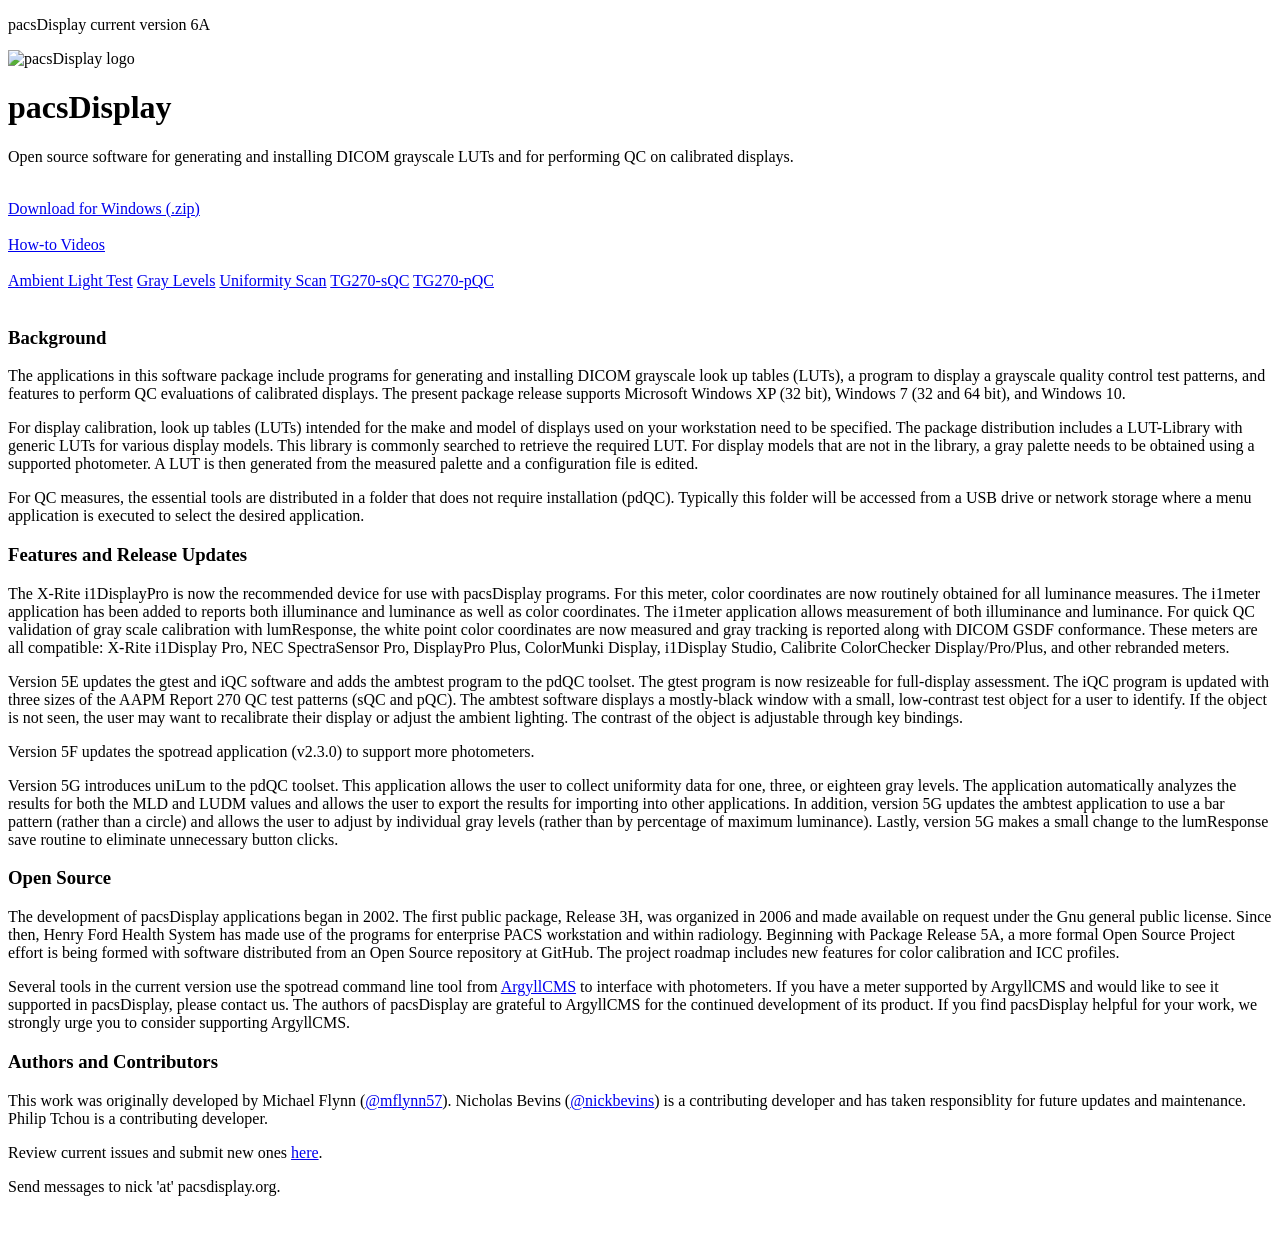
==== index.html @ 5547614a "Update with link to pdQC 6A" ====
<!DOCTYPE html>
<html>
<head>
	<!-- Standard Meta -->
	<meta charset="UTF-8">
	<meta name="viewport" content="width=device-width, initial-scale=1.0">
	<meta name="keywords" content="pacsDisplay, Monitor Calibration, DICOM GSDF">
	<meta name="description" content="Homepage for pacsDisplay, an open source software for generating and installing DICOM grayscale LUTs, and for performing QC on DICOM-calibrated displays.">
	<meta name="author" content="Nick Bevins, Mike Flynn">
	<meta name="robots" content="index, follow">

	<!-- Site Properities -->
	<title>pacsDisplay</title>
	<link rel="icon" href="images/pdbw.ico" type="image/x-icon">

	<link rel="stylesheet" type="text/css" href="index.css">

</head>
<body>

<!-- Masthead -->
<div class="headerfooter header-hero">
	<div class="mast">
		<p class="mastdivide">
			pacsDisplay
			<span class="version-badge">current version 6A</span>
		</p>
		<div>
			<img class="topimage" src="images/pdlogobw.png" alt="pacsDisplay logo" />
			<div>
				<h1 class="cover">pacsDisplay</h1>
				<p>Open source software for generating and installing DICOM grayscale LUTs and for performing QC on calibrated displays.</p>
				<br>
				<a href="download.html">Download for Windows (.zip)</a>
				<br><br>
				<a href="howtos.html">How-to Videos</a>
				<br><br>
				<div class="header-links">
					<a href="ambtest.html">Ambient Light Test</a>
					<a href="grays.html">Gray Levels</a>
					<a href="scan.html">Uniformity Scan</a>
					<a href="sqc.html">TG270-sQC</a>
					<a href="pqc.html">TG270-pQC</a>
				</div>
				<br>
			</div>
		</div>
	</div>
</div>

<!-- Main content -->
<div class="section mainbody">
	<h3 class="divide">Background</h3>
		<p>The applications in this software package include programs for generating and installing DICOM grayscale look up tables (LUTs), a program to display a grayscale quality control test patterns, and features to perform QC evaluations of calibrated displays. The present package release supports Microsoft Windows XP (32 bit), Windows 7 (32 and 64 bit), and Windows 10.</p>
		
		<p>For display calibration, look up tables (LUTs) intended for the make and model of displays used on your workstation need to be specified. The package distribution includes a LUT-Library with generic LUTs for various display models. This library is commonly searched to retrieve the required LUT. For display models that are not in the library, a gray palette needs to be obtained using a supported photometer. A LUT is then generated from the measured palette and a configuration file is edited.</p>
		
		<p>For QC measures, the essential tools are distributed in a folder that does not require installation (pdQC). Typically this folder will be accessed from a USB drive or network storage where a menu application is executed to select the desired application.</p>

	<h3 class="divide">Features and Release Updates</h3>

		<p>The X-Rite i1DisplayPro is now the recommended device for use with pacsDisplay programs. For this meter, color coordinates are now routinely obtained for all luminance measures. The i1meter application has been added to reports both illuminance and luminance as well as color coordinates. The i1meter application allows measurement of both illuminance and luminance. For quick QC validation of gray scale calibration with lumResponse, the white point color coordinates are now measured and gray tracking is reported along with DICOM GSDF conformance. These meters are all compatible: X-Rite i1Display Pro, NEC SpectraSensor Pro, DisplayPro Plus, ColorMunki Display, i1Display Studio, Calibrite ColorChecker Display/Pro/Plus, and other rebranded meters.</p>
	
		<p>Version 5E updates the gtest and iQC software and adds the ambtest program to the pdQC toolset. The gtest program is now resizeable for full-display assessment. The iQC program is updated with three sizes of the AAPM Report 270 QC test patterns (sQC and pQC). The ambtest software displays a mostly-black window with a small, low-contrast test object for a user to identify. If the object is not seen, the user may want to recalibrate their display or adjust the ambient lighting. The contrast of the object is adjustable through key bindings.</p>
	
		<p>Version 5F updates the spotread application (v2.3.0) to support more photometers.</p>
	
		<p>Version 5G introduces uniLum to the pdQC toolset. This application allows the user to collect uniformity data for one, three, or eighteen gray levels. The application automatically analyzes the results for both the MLD and LUDM values and allows the user to export the results for importing into other applications. In addition, version 5G updates the ambtest application to use a bar pattern (rather than a circle) and allows the user to adjust by individual gray levels (rather than by percentage of maximum luminance). Lastly, version 5G makes a small change to the lumResponse save routine to eliminate unnecessary button clicks.</p>

	<h3 class="divide">Open Source</h3>

		<p>The development of pacsDisplay applications began in 2002. The first public package, Release 3H, was organized in 2006 and made available on request under the Gnu general public license. Since then, Henry Ford Health System has made use of the programs for enterprise PACS workstation and within radiology. Beginning with Package Release 5A, a more formal Open Source Project effort is being formed with software distributed from an Open Source repository at GitHub. The project roadmap includes new features for color calibration and ICC profiles.</p>
	
		<p>Several tools in the current version use the spotread command line tool from <a href="https://www.argyllcms.com/">ArgyllCMS</a> to interface with photometers. If you have a meter supported by ArgyllCMS and would like to see it supported in pacsDisplay, please contact us. The authors of pacsDisplay are grateful to ArgyllCMS for the continued development of its product. If you find pacsDisplay helpful for your work, we strongly urge you to consider supporting ArgyllCMS.</p>  
</div>


<!-- About and contact section -->
<div class="headerfooter">
	<div class="centeredtext mast">
		<h3 class="mastdivide">Authors and Contributors</h3>

		<p>This work was originally developed by Michael Flynn (<a href="https://github.com/mflynn57">@mflynn57</a>). Nicholas Bevins (<a href="https://github.com/nickbevins">@nickbevins</a>) is a contributing developer and has taken responsiblity for future updates and maintenance. Philip Tchou is a contributing developer.</p>

		<p>Review current issues and submit new ones <a href="https://github.com/pacsdisplay/pacsdisplay/issues">here</a>.</p>
		
		<p>Send messages to nick 'at' pacsdisplay.org.</p>
		<br>

</div>
  
</body>
</html>
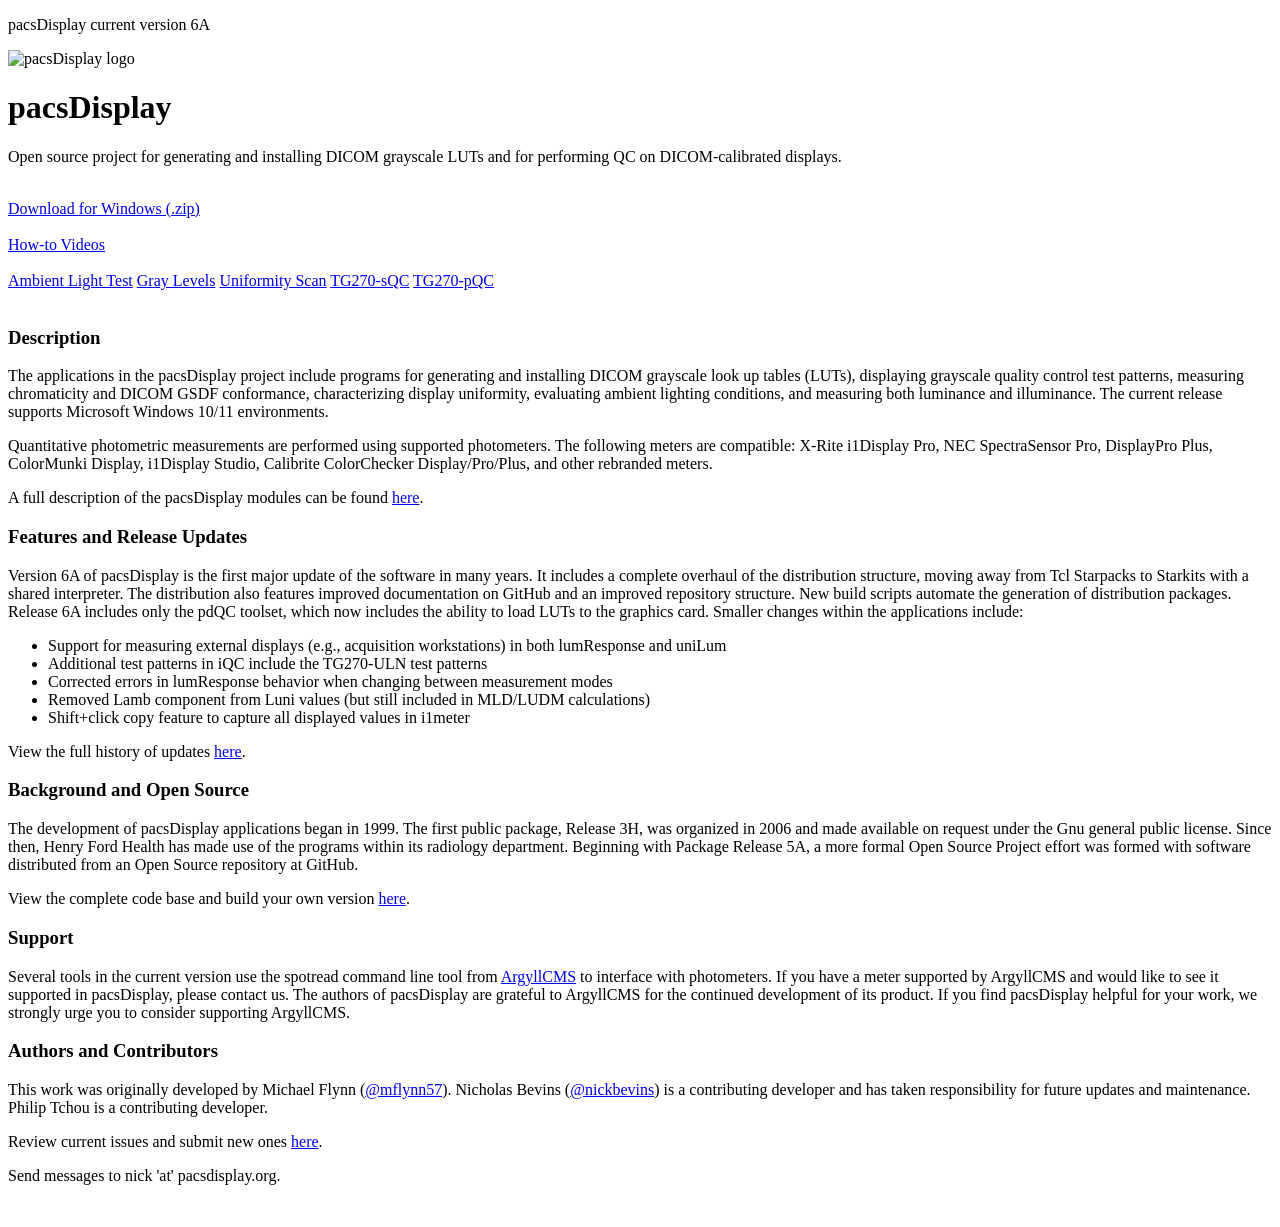
==== commit 5bc291ea: "Udpate for 6A and restructured Github page" ====
--- a/index.html
+++ b/index.html
@@ -4,8 +4,8 @@
 	<!-- Standard Meta -->
 	<meta charset="UTF-8">
 	<meta name="viewport" content="width=device-width, initial-scale=1.0">
-	<meta name="keywords" content="pacsDisplay, Monitor Calibration, DICOM GSDF">
-	<meta name="description" content="Homepage for pacsDisplay, an open source software for generating and installing DICOM grayscale LUTs, and for performing QC on DICOM-calibrated displays.">
+	<meta name="keywords" content="pacsDisplay, Monitor Calibration, Display Calibration, DICOM GSDF">
+	<meta name="description" content="Homepage for pacsDisplay, an open source project for generating and installing DICOM grayscale LUTs and for performing QC on DICOM-calibrated displays.">
 	<meta name="author" content="Nick Bevins, Mike Flynn">
 	<meta name="robots" content="index, follow">
 
@@ -29,7 +29,7 @@
 			<img class="topimage" src="images/pdlogobw.png" alt="pacsDisplay logo" />
 			<div>
 				<h1 class="cover">pacsDisplay</h1>
-				<p>Open source software for generating and installing DICOM grayscale LUTs and for performing QC on calibrated displays.</p>
+				<p>Open source project for generating and installing DICOM grayscale LUTs and for performing QC on DICOM-calibrated displays.</p>
 				<br>
 				<a href="download.html">Download for Windows (.zip)</a>
 				<br><br>
@@ -50,27 +50,36 @@
 
 <!-- Main content -->
 <div class="section mainbody">
-	<h3 class="divide">Background</h3>
-		<p>The applications in this software package include programs for generating and installing DICOM grayscale look up tables (LUTs), a program to display a grayscale quality control test patterns, and features to perform QC evaluations of calibrated displays. The present package release supports Microsoft Windows XP (32 bit), Windows 7 (32 and 64 bit), and Windows 10.</p>
-		
-		<p>For display calibration, look up tables (LUTs) intended for the make and model of displays used on your workstation need to be specified. The package distribution includes a LUT-Library with generic LUTs for various display models. This library is commonly searched to retrieve the required LUT. For display models that are not in the library, a gray palette needs to be obtained using a supported photometer. A LUT is then generated from the measured palette and a configuration file is edited.</p>
-		
-		<p>For QC measures, the essential tools are distributed in a folder that does not require installation (pdQC). Typically this folder will be accessed from a USB drive or network storage where a menu application is executed to select the desired application.</p>
+	<h3 class="divide">Description</h3>
+		<p>The applications in the pacsDisplay project include programs for generating and installing DICOM grayscale look up tables (LUTs), displaying grayscale quality control test patterns, measuring chromaticity and DICOM GSDF conformance, characterizing display uniformity, evaluating ambient lighting conditions, and measuring both luminance and illuminance. The current release supports Microsoft Windows 10/11 environments.</p>
+
+		<p>Quantitative photometric measurements are performed using supported photometers. The following meters are compatible: X-Rite i1Display Pro, NEC SpectraSensor Pro, DisplayPro Plus, ColorMunki Display, i1Display Studio, Calibrite ColorChecker Display/Pro/Plus, and other rebranded meters.</p>
+
+		<p>A full description of the pacsDisplay modules can be found <a href="https://github.com/pacsdisplay/pacsdisplay/blob/master/docs/MODULES.md">here</a>.</p>
 
 	<h3 class="divide">Features and Release Updates</h3>
 
-		<p>The X-Rite i1DisplayPro is now the recommended device for use with pacsDisplay programs. For this meter, color coordinates are now routinely obtained for all luminance measures. The i1meter application has been added to reports both illuminance and luminance as well as color coordinates. The i1meter application allows measurement of both illuminance and luminance. For quick QC validation of gray scale calibration with lumResponse, the white point color coordinates are now measured and gray tracking is reported along with DICOM GSDF conformance. These meters are all compatible: X-Rite i1Display Pro, NEC SpectraSensor Pro, DisplayPro Plus, ColorMunki Display, i1Display Studio, Calibrite ColorChecker Display/Pro/Plus, and other rebranded meters.</p>
+		<p>Version 6A of pacsDisplay is the first major update of the software in many years. It includes a complete overhaul of the distribution structure, moving away from Tcl Starpacks to Starkits with a shared interpreter. The distribution also features improved documentation on GitHub and an improved repository structure. New build scripts automate the generation of distribution packages. Release 6A includes only the pdQC toolset, which now includes the ability to load LUTs to the graphics card. Smaller changes within the applications include:
+		<ul>
+			<li>Support for measuring external displays (e.g., acquisition workstations) in both lumResponse and uniLum</li>
+			<li>Additional test patterns in iQC include the TG270-ULN test patterns</li>
+			<li>Corrected errors in lumResponse behavior when changing between measurement modes</li>
+			<li>Removed Lamb component from Luni values (but still included in MLD/LUDM calculations)</li>
+			<li>Shift+click copy feature to capture all displayed values in i1meter</li>
+		</ul>
+
+		</p>
 	
-		<p>Version 5E updates the gtest and iQC software and adds the ambtest program to the pdQC toolset. The gtest program is now resizeable for full-display assessment. The iQC program is updated with three sizes of the AAPM Report 270 QC test patterns (sQC and pQC). The ambtest software displays a mostly-black window with a small, low-contrast test object for a user to identify. If the object is not seen, the user may want to recalibrate their display or adjust the ambient lighting. The contrast of the object is adjustable through key bindings.</p>
+		<p>View the full history of updates <a href="https://github.com/pacsdisplay/pacsdisplay/blob/master/CHANGELOG.md">here</a>.</p>
+
+	<h3 class="divide">Background and Open Source</h3>
+
+		<p>The development of pacsDisplay applications began in 1999. The first public package, Release 3H, was organized in 2006 and made available on request under the Gnu general public license. Since then, Henry Ford Health has made use of the programs within its radiology department. Beginning with Package Release 5A, a more formal Open Source Project effort was formed with software distributed from an Open Source repository at GitHub.</p>
+
+		<p>View the complete code base and build your own version <a href="https://github.com/pacsdisplay/pacsdisplay">here</a>.</p>
 	
-		<p>Version 5F updates the spotread application (v2.3.0) to support more photometers.</p>
-	
-		<p>Version 5G introduces uniLum to the pdQC toolset. This application allows the user to collect uniformity data for one, three, or eighteen gray levels. The application automatically analyzes the results for both the MLD and LUDM values and allows the user to export the results for importing into other applications. In addition, version 5G updates the ambtest application to use a bar pattern (rather than a circle) and allows the user to adjust by individual gray levels (rather than by percentage of maximum luminance). Lastly, version 5G makes a small change to the lumResponse save routine to eliminate unnecessary button clicks.</p>
+	<h3 class="divide">Support</h3>
 
-	<h3 class="divide">Open Source</h3>
-
-		<p>The development of pacsDisplay applications began in 2002. The first public package, Release 3H, was organized in 2006 and made available on request under the Gnu general public license. Since then, Henry Ford Health System has made use of the programs for enterprise PACS workstation and within radiology. Beginning with Package Release 5A, a more formal Open Source Project effort is being formed with software distributed from an Open Source repository at GitHub. The project roadmap includes new features for color calibration and ICC profiles.</p>
-	
 		<p>Several tools in the current version use the spotread command line tool from <a href="https://www.argyllcms.com/">ArgyllCMS</a> to interface with photometers. If you have a meter supported by ArgyllCMS and would like to see it supported in pacsDisplay, please contact us. The authors of pacsDisplay are grateful to ArgyllCMS for the continued development of its product. If you find pacsDisplay helpful for your work, we strongly urge you to consider supporting ArgyllCMS.</p>  
 </div>
 
@@ -80,7 +89,7 @@
 	<div class="centeredtext mast">
 		<h3 class="mastdivide">Authors and Contributors</h3>
 
-		<p>This work was originally developed by Michael Flynn (<a href="https://github.com/mflynn57">@mflynn57</a>). Nicholas Bevins (<a href="https://github.com/nickbevins">@nickbevins</a>) is a contributing developer and has taken responsiblity for future updates and maintenance. Philip Tchou is a contributing developer.</p>
+		<p>This work was originally developed by Michael Flynn (<a href="https://github.com/mflynn57">@mflynn57</a>). Nicholas Bevins (<a href="https://github.com/nickbevins">@nickbevins</a>) is a contributing developer and has taken responsibility for future updates and maintenance. Philip Tchou is a contributing developer.</p>
 
 		<p>Review current issues and submit new ones <a href="https://github.com/pacsdisplay/pacsdisplay/issues">here</a>.</p>
 		
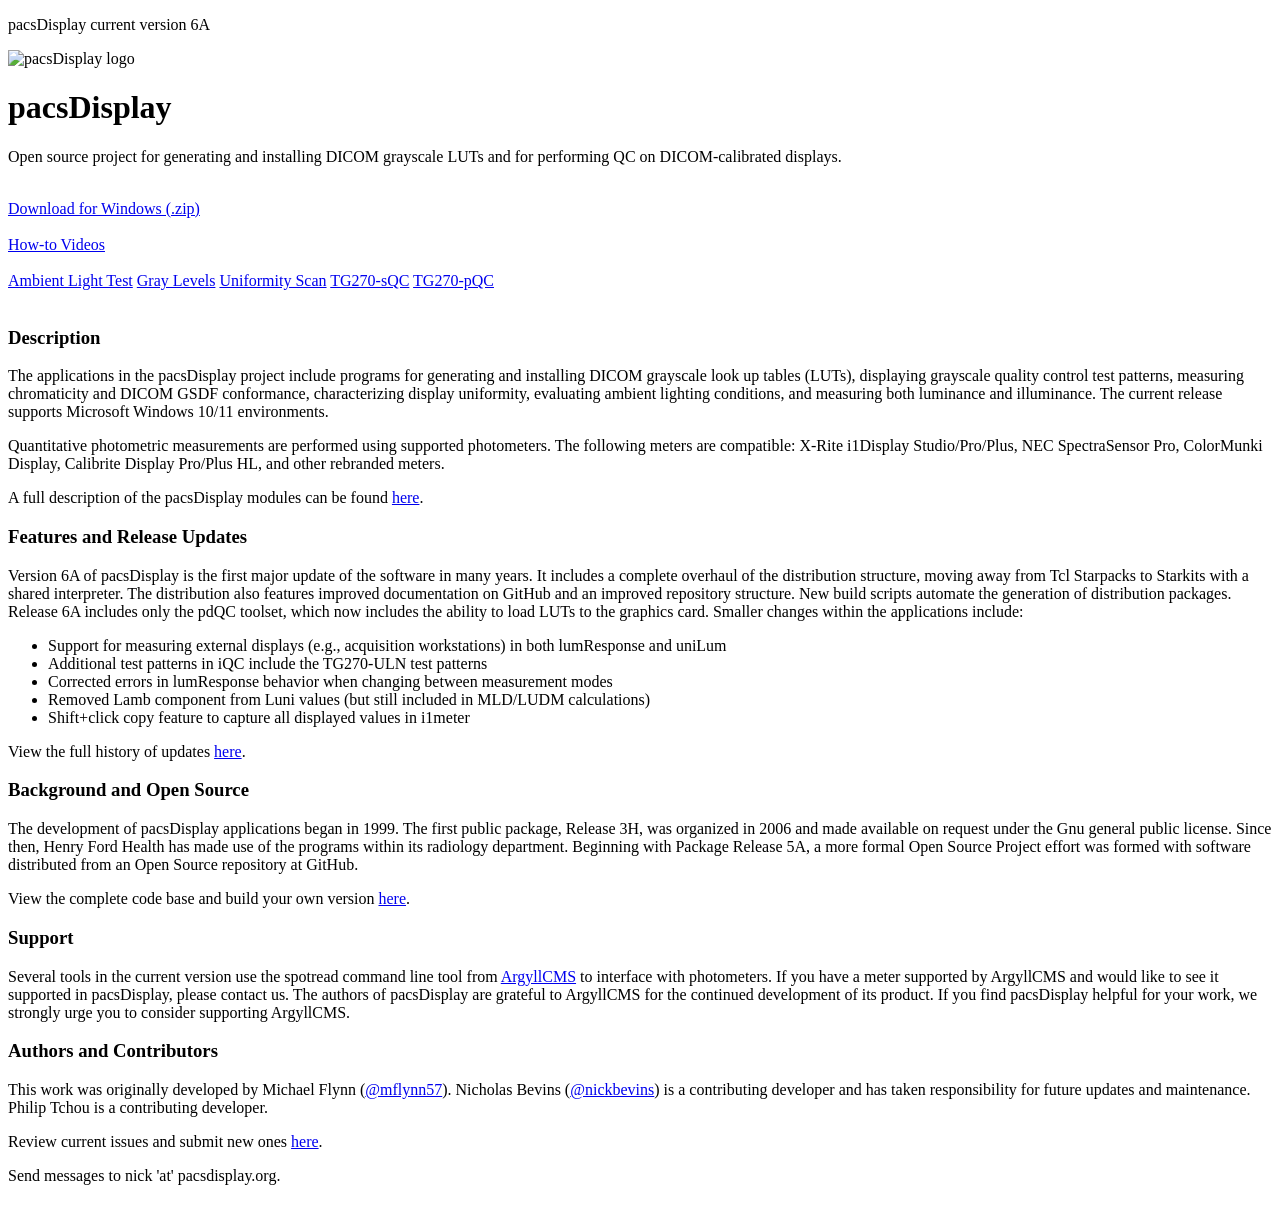
==== commit 20b3f7b3: "Update photometer list" ====
--- a/index.html
+++ b/index.html
@@ -53,7 +53,7 @@
 	<h3 class="divide">Description</h3>
 		<p>The applications in the pacsDisplay project include programs for generating and installing DICOM grayscale look up tables (LUTs), displaying grayscale quality control test patterns, measuring chromaticity and DICOM GSDF conformance, characterizing display uniformity, evaluating ambient lighting conditions, and measuring both luminance and illuminance. The current release supports Microsoft Windows 10/11 environments.</p>
 
-		<p>Quantitative photometric measurements are performed using supported photometers. The following meters are compatible: X-Rite i1Display Pro, NEC SpectraSensor Pro, DisplayPro Plus, ColorMunki Display, i1Display Studio, Calibrite ColorChecker Display/Pro/Plus, and other rebranded meters.</p>
+		<p>Quantitative photometric measurements are performed using supported photometers. The following meters are compatible: X-Rite i1Display Studio/Pro/Plus, NEC SpectraSensor Pro, ColorMunki Display, Calibrite Display Pro/Plus HL, and other rebranded meters.</p>
 
 		<p>A full description of the pacsDisplay modules can be found <a href="https://github.com/pacsdisplay/pacsdisplay/blob/master/docs/MODULES.md">here</a>.</p>
 
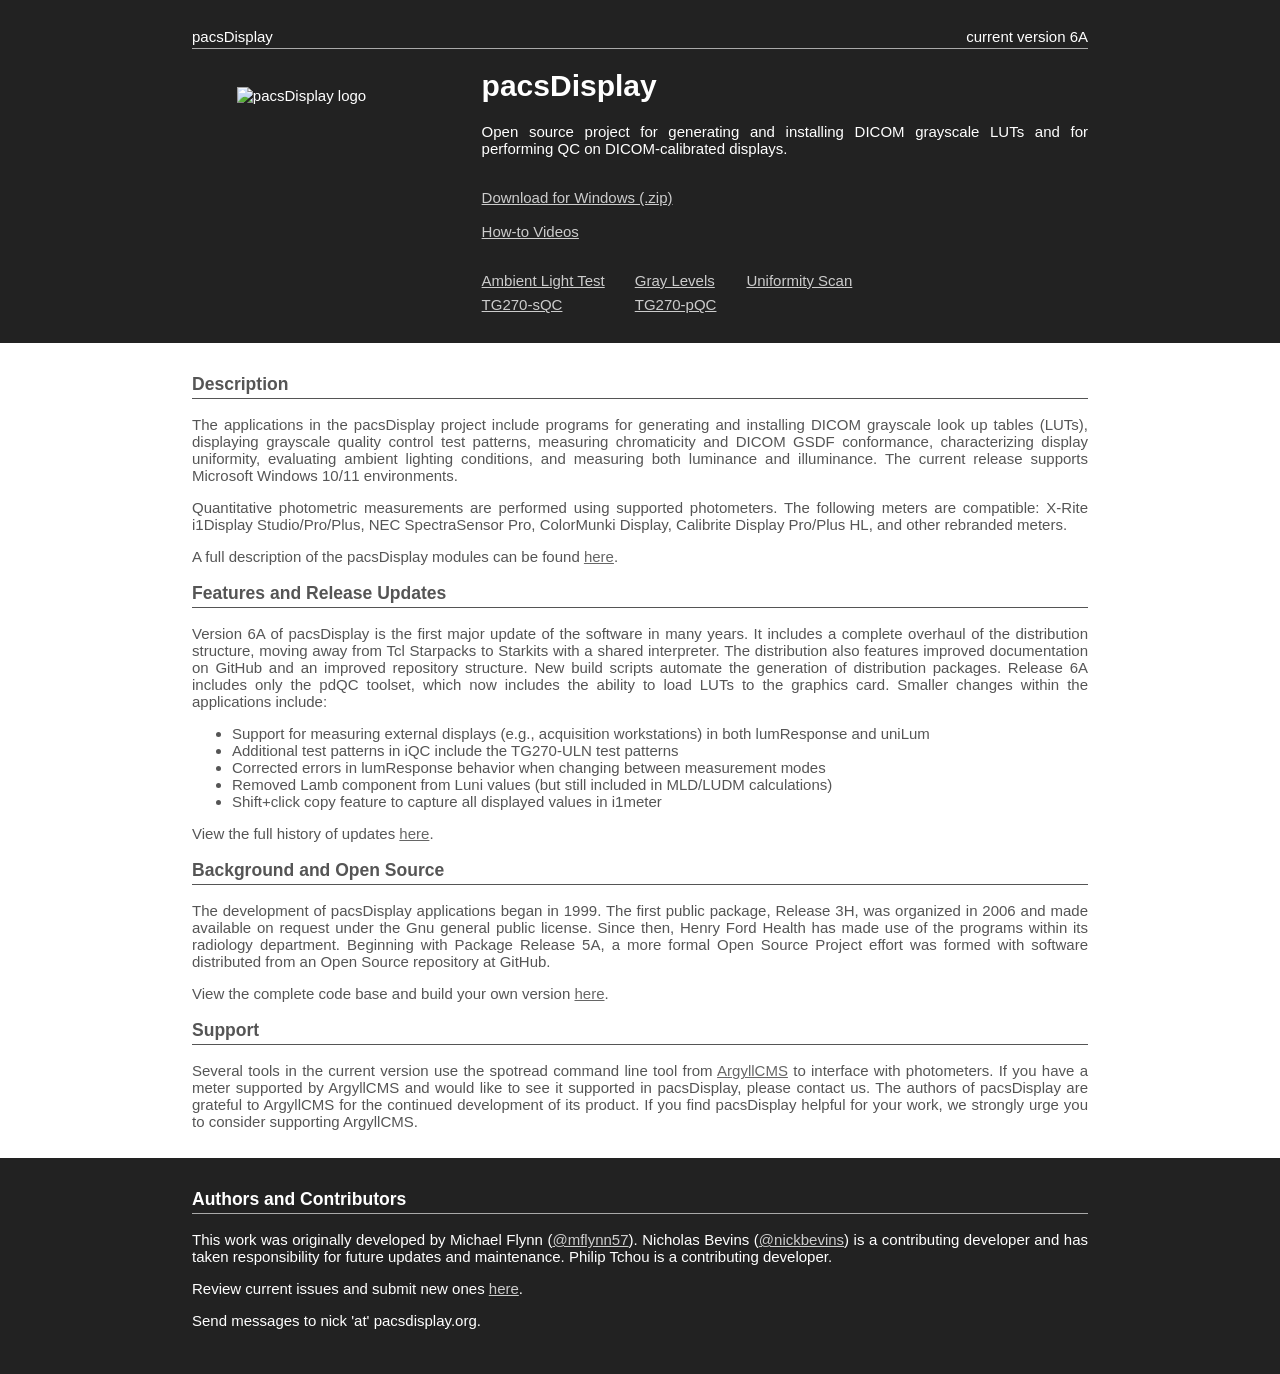
==== commit e44048a5: "Clean up css, index, and download" ====
--- a/index.html
+++ b/index.html
@@ -86,7 +86,7 @@
 
 <!-- About and contact section -->
 <div class="headerfooter">
-	<div class="centeredtext mast">
+	<div class="mast">
 		<h3 class="mastdivide">Authors and Contributors</h3>
 
 		<p>This work was originally developed by Michael Flynn (<a href="https://github.com/mflynn57">@mflynn57</a>). Nicholas Bevins (<a href="https://github.com/nickbevins">@nickbevins</a>) is a contributing developer and has taken responsibility for future updates and maintenance. Philip Tchou is a contributing developer.</p>
--- a/index.css
+++ b/index.css
@@ -0,0 +1,179 @@
+/*******************************
+            Global
+*******************************/
+
+:root {
+	--bg-dark: #222222;
+	--bg-light: #FFFFFF;
+	--bg-code: #EEEEEE;
+	--text-dark: #555555;
+	--text-light: #FFFFFF;
+	--text-medium: #AAAAAA;
+	--link-light: #CCCCCC;
+	--link-dark: #666666;
+	--border-light: #AAAAAA;
+	--border-dark: #555555;
+}
+
+html,
+body {
+	margin: 0;
+	padding: 0;
+	border: 0;
+	outline: 0;
+	font-size: 15px;
+}
+
+body {
+	font-family: Arial, sans-serif;
+	background: var(--bg-dark);
+	color: var(--text-dark);
+	text-rendering: optimizeLegibility;
+	text-align: justify;
+	text-justify: auto;
+}
+
+h1.cover {
+	font-size: 30px;
+}
+
+.mastdivide {
+	padding-bottom: 0.2rem;
+	border-bottom: 1px solid var(--border-light);
+}
+
+.mast {
+	padding-left: 15%;
+	padding-right: 15%;
+	color: var(--text-light);
+}
+
+.divide {
+	padding-bottom: 0.2rem;
+	border-bottom: 1px solid var(--border-dark);
+}
+
+
+.section {
+	padding: 1% 0%;
+}
+
+.mainbody {
+	padding-left: 15%;
+	padding-right: 15%;
+	background: var(--bg-light);
+}
+
+.headerfooter {
+	background: var(--bg-dark);
+	color: var(--text-light);
+	padding: 1% 0%;
+}
+
+.header-hero {
+	min-height: 300px;
+}
+
+.topimage {
+	width: 200px;
+	height: 200px;
+	margin: 2% 5%;
+	float: left;
+}
+
+.version-badge {
+	float: right;
+}
+
+.header-links {
+	display: grid;
+	grid-template-columns: repeat(3, auto);
+	gap: 0.5rem 2rem;
+	width: fit-content;
+	margin-top: 1rem;
+}
+
+@media (max-width: 700px) {
+	.topimage {
+		float: none;
+		margin: 0 auto;
+		display: block;
+	}
+
+	.mast {
+		padding-left: 5%;
+		padding-right: 5%;
+	}
+
+	.mainbody {
+		padding-left: 5%;
+		padding-right: 5%;
+	}
+}
+
+.unblock {
+	display: inline-block;
+	vertical-align: middle;
+	margin: 5px;
+	border-color: #F0F0F0;
+	border-style: solid;
+}
+
+
+a:link, a:visited, a:active {
+	color: var(--link-light);
+}
+
+a:hover {
+	color: var(--text-light);
+}
+
+a:focus {
+	outline: 2px solid var(--text-light);
+	outline-offset: 2px;
+}
+
+.mainbody a,
+.mainbody a:link,
+.mainbody a:visited,
+.mainbody a:active {
+	color: var(--link-dark);
+}
+
+.mainbody a:hover {
+	color: #111111;
+}
+
+.mainbody a:focus {
+	outline: 2px solid var(--text-dark);
+	outline-offset: 2px;
+}
+
+.page-nav-right {
+	float: right;
+}
+
+.centered-images {
+	text-align: center;
+}
+
+.video-container {
+	margin: 1rem 0;
+}
+
+.video-container video {
+	max-width: 100%;
+	height: auto;
+}
+
+.video-container iframe {
+	max-width: 100%;
+}
+
+.code-block {
+	background: var(--bg-code);
+	padding: 10px;
+	border-radius: 4px;
+	font-family: Consolas, monospace;
+}
+
